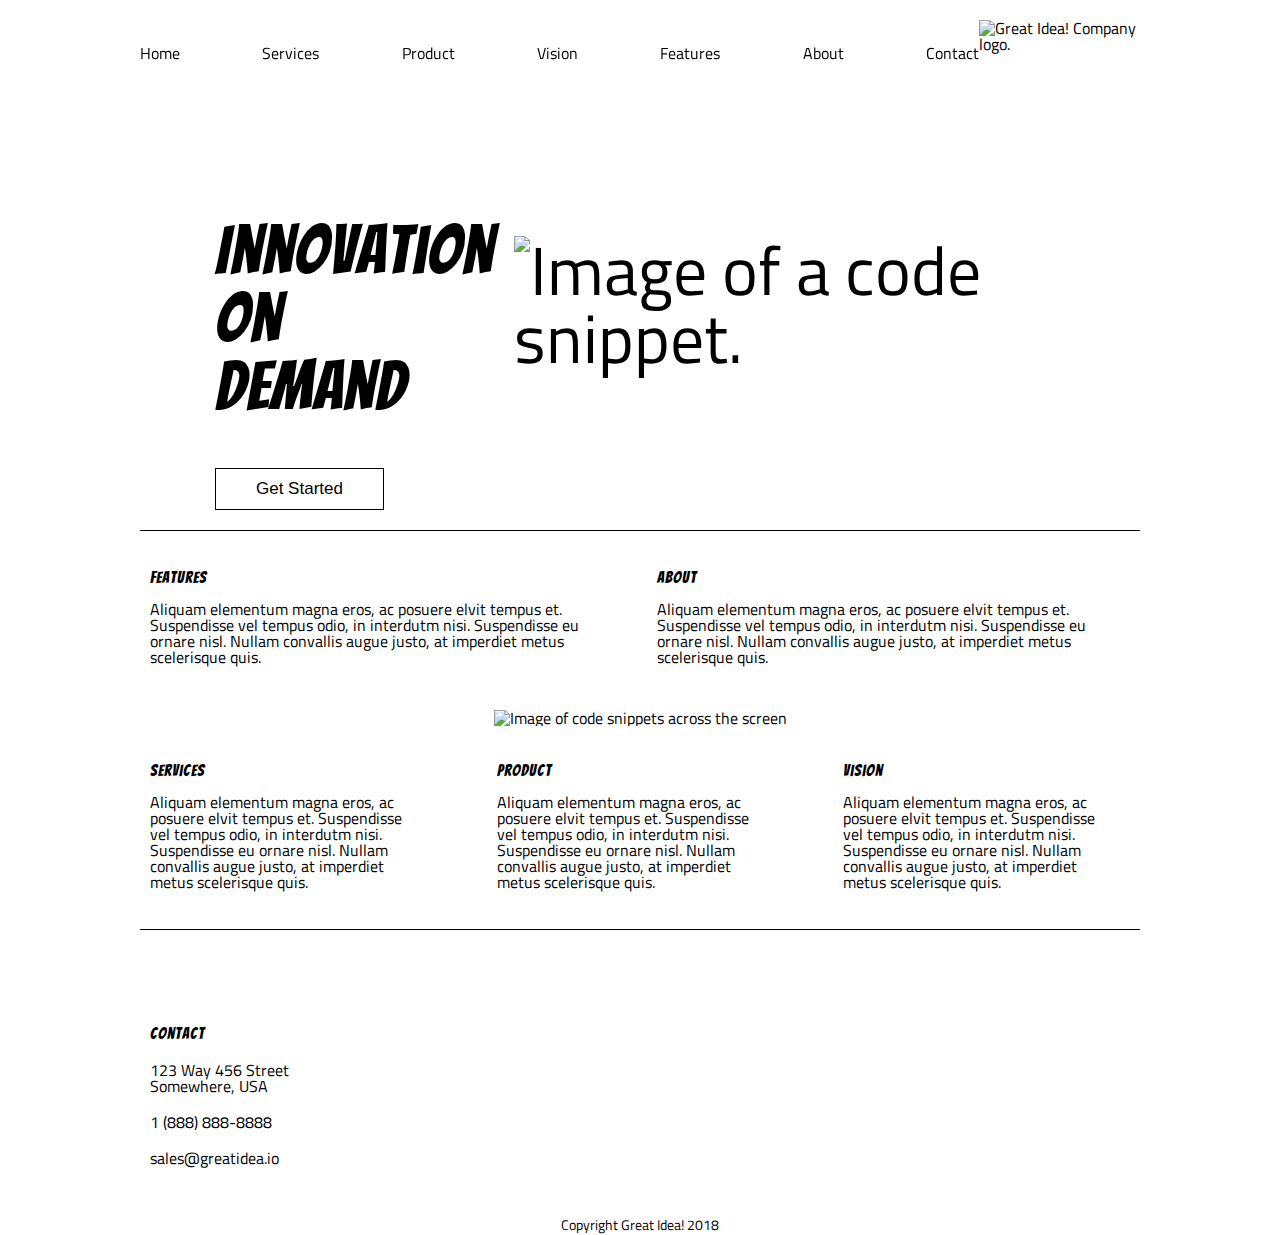
==== great-idea/index.html @ 211a0600 "First-Commit, Previous Project CSS Refactor. See repository User-Interface." ====
<!doctype html>

<html lang="en">
<head>
  <meta charset="utf-8">

  <title>Great Idea!</title>

  <link href="https://fonts.googleapis.com/css?family=Bangers|Titillium+Web" rel="stylesheet">
  <link rel="stylesheet" href="css/index.css">

  <!--[if lt IE 9]>
    <script src="https://cdnjs.cloudflare.com/ajax/libs/html5shiv/3.7.3/html5shiv.js"></script>
  <![endif]-->
</head>

  <body>

    
      
        <header class="container">
          <nav>
            
              <a href="index.html" class="transform">Home</a>
            
              <a href="#" class="transform">Services</a>
           
              <a href="#" class="transform">Product</a>
           
              <a href="#" class="transform">Vision</a>
         
              <a href="features.html" class="transform">Features</a>
 
              <a href="#" class="transform">About</a>

              <a href="#" class="transform">Contact</a>
              
          </nav>
          <img class="logo" src="img/logo.png" alt="Great Idea! Company logo.">
        </header>
      
      
        <section class="beginning container">
        <section>
            <h1>Innovation<br />
              On<br />
              Demand
            </h1>
            <button>Get Started</button>
            
        </section>            

          <img src="img/header-img.png" alt="Image of a code snippet.">
        </section>
        
      
      
      
        <article class="container">
          <section class="section-top">
            <section id="features">
              <h3>
                Features
              </h3>
              <p>
                Aliquam elementum magna eros, ac posuere elvit tempus et. Suspendisse vel tempus odio, in interdutm nisi.
                Suspendisse
                eu ornare nisl. Nullam convallis augue justo, at imperdiet metus scelerisque quis.
              </p>
            </section>
      
            <section id="about">
              <h3>
                About
              </h3>
              <p>
                Aliquam elementum magna eros, ac posuere elvit tempus et. Suspendisse vel tempus odio, in interdutm nisi.
                Suspendisse
                eu ornare nisl. Nullam convallis augue justo, at imperdiet metus scelerisque quis.
              </p>
            </section>
          </section>
      
      
          <img class="middle-img" src="img/mid-page-accent.jpg" alt="Image of code snippets across the screen">
      
          <section class="section-bottom">
            <section id="services">
              <h3>
                Services
              </h3>
              <p>
                Aliquam elementum magna eros, ac posuere elvit tempus et. Suspendisse vel tempus odio, in interdutm nisi.
                Suspendisse
                eu ornare nisl. Nullam convallis augue justo, at imperdiet metus scelerisque quis.
              </p>
            </section>
      
      
            <section id="product">
              <h3>
                Product
              </h3>
              <p>
                Aliquam elementum magna eros, ac posuere elvit tempus et. Suspendisse vel tempus odio, in interdutm nisi.
                Suspendisse
                eu ornare nisl. Nullam convallis augue justo, at imperdiet metus scelerisque quis.
              </p>
            </section>
      
            <section id="vision">
              <h3>
                Vision
              </h3>
              <p>
                Aliquam elementum magna eros, ac posuere elvit tempus et. Suspendisse vel tempus odio, in interdutm nisi.
                Suspendisse
                eu ornare nisl. Nullam convallis augue justo, at imperdiet metus scelerisque quis.
              </p>
            </section>
          </section>
        </article>
      
        <section class="contact container">
          <address>
            <h3>Contact</h3>
            <p>
              123 Way 456 Street
              <br />
              Somewhere, USA
            </p>
            <p>
              1 (888) 888-8888
            </p>
            <p>
              sales@greatidea.io
            </p>
          </address>
        </section>
      
        <footer>
          <small>Copyright Great Idea! 2018</small>
        </footer>
      
      </body>      
    
</html>
---- great-idea/css/index.css ----
/* http://meyerweb.com/eric/tools/css/reset/ 
   v2.0 | 20110126
   License: none (public domain)
*/

html, body, div, span, applet, object, iframe,
h1, h2, h3, h4, h5, h6, p, blockquote, pre,
a, abbr, acronym, address, big, cite, code,
del, dfn, em, img, ins, kbd, q, s, samp,
small, strike, strong, sub, sup, tt, var,
b, u, i, center,
dl, dt, dd, ol, ul, li,
fieldset, form, label, legend,
table, caption, tbody, tfoot, thead, tr, th, td,
article, aside, canvas, details, embed, 
figure, figcaption, footer, header, hgroup, 
menu, nav, output, ruby, section, summary,
time, mark, audio, video {
	margin: 0;
	padding: 0;
	border: 0;
	font-size: 100%;
	font: inherit;
	vertical-align: baseline;
}
/* HTML5 display-role reset for older browsers */
article, aside, details, figcaption, figure, 
footer, header, hgroup, menu, nav, section {
	display: block;
}
body {
	line-height: 1;
}
ol, ul {
	list-style: none;
}
blockquote, q {
	quotes: none;
}
blockquote:before, blockquote:after,
q:before, q:after {
	content: '';
	content: none;
}
table {
	border-collapse: collapse;
	border-spacing: 0;
}

/* Set every element's box-sizing to border-box */
* {
    box-sizing: border-box;
}

html, body {
    height: 100%;
    font-family: 'Titillium Web', sans-serif;
}

h1, h2, h3, h4, h5 {
    font-family: 'Bangers', cursive;
    letter-spacing: 1px;
    margin-bottom: 15px;
}

/* Copy and paste your work from yesterday here and start to refactor into flexbox */

h1 {
	font-size: 68px;
}

h2 {
	font-size: 2em;
}


.container {
	width: 1000px;
	margin: 20px auto;
	display: flex;
}


header {
	width: 100%;
    margin: 0 auto;
}

header nav {
	display: flex;
	align-self: flex-start;
	justify-content: space-between;
    margin: 25px 0;
}

header nav a {
    text-decoration: none;
    color: black;
}


.transform {
	vertical-align: middle;
	transform: translateZ(0);
	transition-duration: 0.3s;
	transition-property: transform;
}

.transform:hover,
.transform:focus,
.transform:active {
	transform: scale(1.3);
}

nav {
	overflow: hidden;
	top: 0;
	width: 100%;

}

.beginning {
	display: flex;
	vertical-align: top;
	font-size: 68px;
	margin-top: 130px;
	justify-content: space-around;
	padding: 0px 75px;
}


section.beginning.container img {
	padding: 20px;
		/* margin-top: 70px; */
	/* right: -170px; */
}

button {
	background: white;
	margin-top: 5px;
	padding: 10px 40px;
	font-size: 17px;
	border: 1px solid black;

}

article {
	display: flex;
	flex-wrap: wrap;
	width: 100%;
	border-top: 1px solid black;
	border-bottom: 1px solid black;
	margin-top: 76px;
	padding-top: 39px;
	padding-bottom: 39px;
	

}

article section.section-top {
	display: flex;
	flex-direction: row;	
	width: 100%;
	justify-content: space-between;
	padding: 0 10px;
}

article section.section-top section {
	margin-right: 34px;
}

article section.section-top section:last-child {
	margin-right: 0;
}

.middle-img {
	margin: 45px auto 0;
}

article section.section-top,
article section.section-bottom {
	margin-right: auto;
	margin-left: auto;
}


article section.section-bottom {
	display: flex;
	flex-wrap: wrap;
	width:100%;
	justify-content: space-between;
	margin-top: 37px;
	padding: 0 10px;

}

article section.section-bottom section {
	width: 275px;
	margin-right: 12px;
}

.contact {
	margin-top: 57px;
	padding: 39px 10px 0;
}

.contact p {
	margin: 20px 0;
}

footer {
	margin: 32px 0;
	text-align: center;
	font-size: 14px;
}


/* Features CSS because I was too lazy to create a second css file */

#kitty-ipsum-1, #kitty-ipsum-2, #kitty-ipsum-3, #kitty-ipsum-4 {
	margin-top: 50px;
	font-family: 'Dancing Script', sans-serif;
	font-size: 20px;
}

.cat-img {
	display:block;
	width: 250px;
	height: 250px;
	margin: 0 auto;
}
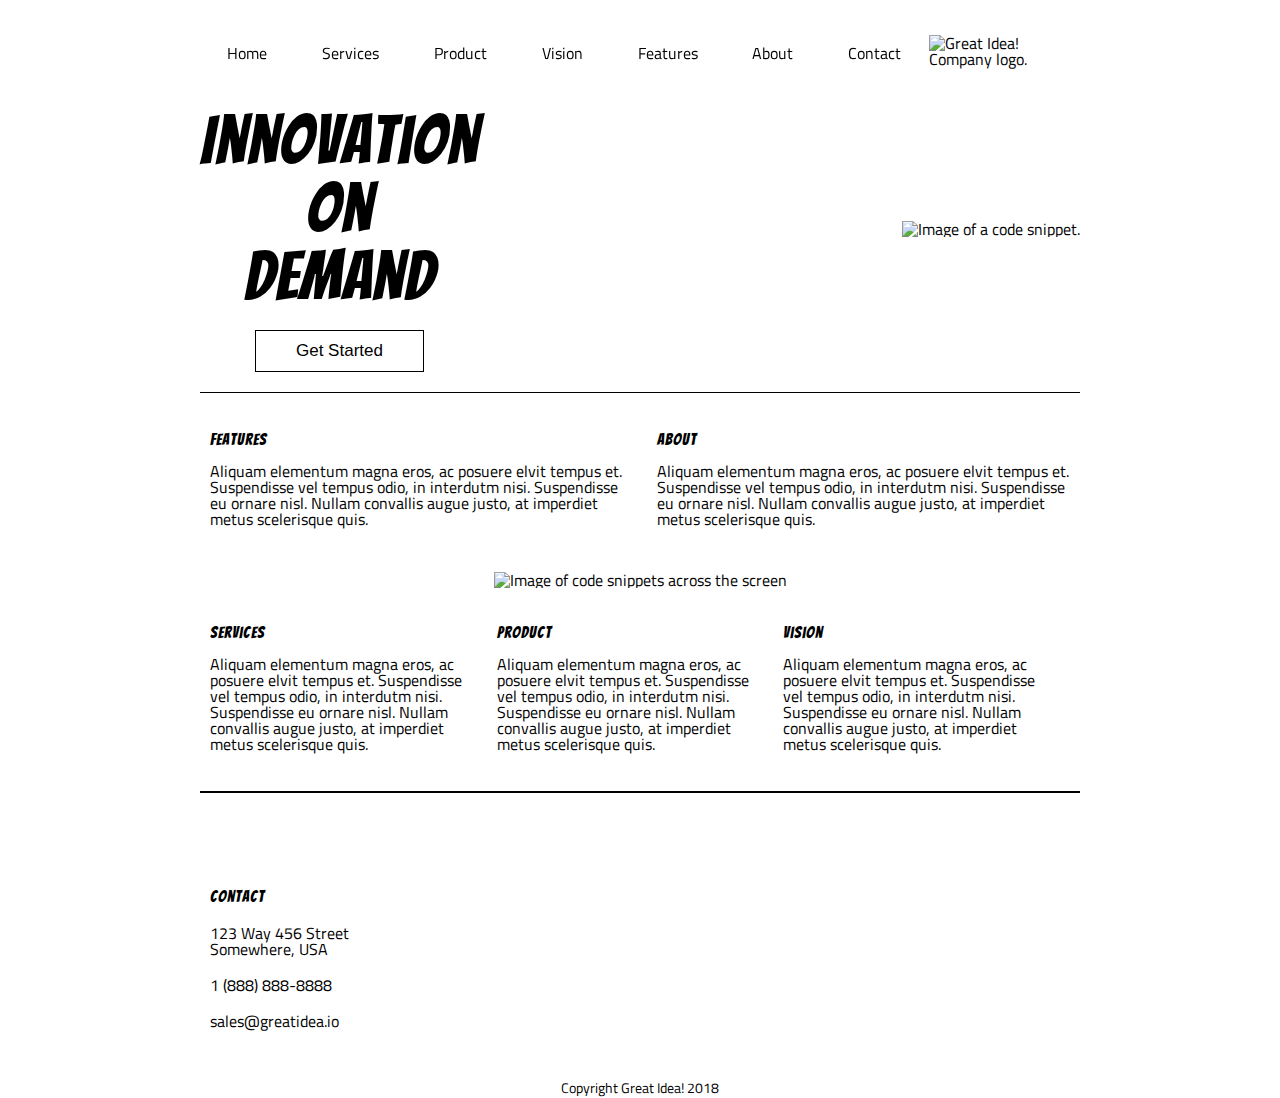
==== commit af68e162: "Commented article section in css" ====
--- a/great-idea/index.html
+++ b/great-idea/index.html
@@ -1,6 +1,7 @@
 <!doctype html>
 
 <html lang="en">
+
 <head>
   <meta charset="utf-8">
 
@@ -14,134 +15,134 @@
   <![endif]-->
 </head>
 
-  <body>
+<body>
 
-    
-      
-        <header class="container">
-          <nav>
-            
-              <a href="index.html" class="transform">Home</a>
-            
-              <a href="#" class="transform">Services</a>
-           
-              <a href="#" class="transform">Product</a>
-           
-              <a href="#" class="transform">Vision</a>
-         
-              <a href="features.html" class="transform">Features</a>
- 
-              <a href="#" class="transform">About</a>
 
-              <a href="#" class="transform">Contact</a>
-              
-          </nav>
-          <img class="logo" src="img/logo.png" alt="Great Idea! Company logo.">
-        </header>
-      
-      
-        <section class="beginning container">
-        <section>
-            <h1>Innovation<br />
-              On<br />
-              Demand
-            </h1>
-            <button>Get Started</button>
-            
-        </section>            
 
-          <img src="img/header-img.png" alt="Image of a code snippet.">
-        </section>
-        
-      
-      
-      
-        <article class="container">
-          <section class="section-top">
-            <section id="features">
-              <h3>
-                Features
-              </h3>
-              <p>
-                Aliquam elementum magna eros, ac posuere elvit tempus et. Suspendisse vel tempus odio, in interdutm nisi.
-                Suspendisse
-                eu ornare nisl. Nullam convallis augue justo, at imperdiet metus scelerisque quis.
-              </p>
-            </section>
-      
-            <section id="about">
-              <h3>
-                About
-              </h3>
-              <p>
-                Aliquam elementum magna eros, ac posuere elvit tempus et. Suspendisse vel tempus odio, in interdutm nisi.
-                Suspendisse
-                eu ornare nisl. Nullam convallis augue justo, at imperdiet metus scelerisque quis.
-              </p>
-            </section>
-          </section>
-      
-      
-          <img class="middle-img" src="img/mid-page-accent.jpg" alt="Image of code snippets across the screen">
-      
-          <section class="section-bottom">
-            <section id="services">
-              <h3>
-                Services
-              </h3>
-              <p>
-                Aliquam elementum magna eros, ac posuere elvit tempus et. Suspendisse vel tempus odio, in interdutm nisi.
-                Suspendisse
-                eu ornare nisl. Nullam convallis augue justo, at imperdiet metus scelerisque quis.
-              </p>
-            </section>
-      
-      
-            <section id="product">
-              <h3>
-                Product
-              </h3>
-              <p>
-                Aliquam elementum magna eros, ac posuere elvit tempus et. Suspendisse vel tempus odio, in interdutm nisi.
-                Suspendisse
-                eu ornare nisl. Nullam convallis augue justo, at imperdiet metus scelerisque quis.
-              </p>
-            </section>
-      
-            <section id="vision">
-              <h3>
-                Vision
-              </h3>
-              <p>
-                Aliquam elementum magna eros, ac posuere elvit tempus et. Suspendisse vel tempus odio, in interdutm nisi.
-                Suspendisse
-                eu ornare nisl. Nullam convallis augue justo, at imperdiet metus scelerisque quis.
-              </p>
-            </section>
-          </section>
-        </article>
-      
-        <section class="contact container">
-          <address>
-            <h3>Contact</h3>
-            <p>
-              123 Way 456 Street
-              <br />
-              Somewhere, USA
-            </p>
-            <p>
-              1 (888) 888-8888
-            </p>
-            <p>
-              sales@greatidea.io
-            </p>
-          </address>
-        </section>
-      
-        <footer>
-          <small>Copyright Great Idea! 2018</small>
-        </footer>
-      
-      </body>      
-    
+  <header class="container">
+    <nav>
+
+      <a href="index.html" class="transform">Home</a>
+
+      <a href="services.html" class="transform">Services</a>
+
+      <a href="#" class="transform">Product</a>
+
+      <a href="#" class="transform">Vision</a>
+
+      <a href="features.html" class="transform">Features</a>
+
+      <a href="#" class="transform">About</a>
+
+      <a href="#" class="transform">Contact</a>
+
+    </nav>
+    <img class="logo" src="img/logo.png" alt="Great Idea! Company logo.">
+  </header>
+
+
+  <section class="beginning container">
+    <section>
+      <h1>Innovation<br />
+        On<br />
+        Demand
+      </h1>
+      <button>Get Started</button>
+
+    </section>
+
+    <img src="img/header-img.png" alt="Image of a code snippet.">
+  </section>
+
+
+
+
+  <article class="container">
+    <section class="section-top">
+      <section id="features">
+        <h3>
+          Features
+        </h3>
+        <p>
+          Aliquam elementum magna eros, ac posuere elvit tempus et. Suspendisse vel tempus odio, in interdutm nisi.
+          Suspendisse
+          eu ornare nisl. Nullam convallis augue justo, at imperdiet metus scelerisque quis.
+        </p>
+      </section>
+
+      <section id="about">
+        <h3>
+          About
+        </h3>
+        <p>
+          Aliquam elementum magna eros, ac posuere elvit tempus et. Suspendisse vel tempus odio, in interdutm nisi.
+          Suspendisse
+          eu ornare nisl. Nullam convallis augue justo, at imperdiet metus scelerisque quis.
+        </p>
+      </section>
+    </section>
+
+
+    <img class="middle-img" src="img/mid-page-accent.jpg" alt="Image of code snippets across the screen">
+
+    <section class="section-bottom">
+      <section id="services">
+        <h3>
+          Services
+        </h3>
+        <p>
+          Aliquam elementum magna eros, ac posuere elvit tempus et. Suspendisse vel tempus odio, in interdutm nisi.
+          Suspendisse
+          eu ornare nisl. Nullam convallis augue justo, at imperdiet metus scelerisque quis.
+        </p>
+      </section>
+
+
+      <section id="product">
+        <h3>
+          Product
+        </h3>
+        <p>
+          Aliquam elementum magna eros, ac posuere elvit tempus et. Suspendisse vel tempus odio, in interdutm nisi.
+          Suspendisse
+          eu ornare nisl. Nullam convallis augue justo, at imperdiet metus scelerisque quis.
+        </p>
+      </section>
+
+      <section id="vision">
+        <h3>
+          Vision
+        </h3>
+        <p>
+          Aliquam elementum magna eros, ac posuere elvit tempus et. Suspendisse vel tempus odio, in interdutm nisi.
+          Suspendisse
+          eu ornare nisl. Nullam convallis augue justo, at imperdiet metus scelerisque quis.
+        </p>
+      </section>
+    </section>
+  </article>
+
+  <section class="contact container">
+    <address>
+      <h3>Contact</h3>
+      <p>
+        123 Way 456 Street
+        <br />
+        Somewhere, USA
+      </p>
+      <p>
+        1 (888) 888-8888
+      </p>
+      <p>
+        sales@greatidea.io
+      </p>
+    </address>
+  </section>
+
+  <footer>
+    <small>Copyright Great Idea! 2018</small>
+  </footer>
+
+</body>
+
 </html>--- a/great-idea/css/index.css
+++ b/great-idea/css/index.css
@@ -65,6 +65,7 @@
 
 /* Copy and paste your work from yesterday here and start to refactor into flexbox */
 
+
 h1 {
 	font-size: 68px;
 }
@@ -73,9 +74,17 @@
 	font-size: 2em;
 }
 
+ul {
+	display: flex;
+	margin-left: 20px;
+	flex-wrap: wrap;
+	flex-direction: column;
+	justify-content: space-between;
+	list-style: square;
+}
 
 .container {
-	width: 1000px;
+	width: 880px;
 	margin: 20px auto;
 	display: flex;
 }
@@ -89,7 +98,7 @@
 header nav {
 	display: flex;
 	align-self: flex-start;
-	justify-content: space-between;
+	justify-content: space-around;
     margin: 25px 0;
 }
 
@@ -119,25 +128,34 @@
 
 }
 
+.logo {
+	width:183px;
+	height:36px;
+	align-self: center;
+	justify-self: flex-end;
+}
+
 .beginning {
 	display: flex;
-	vertical-align: top;
-	font-size: 68px;
-	margin-top: 130px;
-	justify-content: space-around;
-	padding: 0px 75px;
-}
-
+	justify-content: space-between;
+	flex-wrap: wrap;
+	align-items: center;
+	padding: 0px;
+}
+
+.beginning h1 {
+	text-align: center;
+}
 
 section.beginning.container img {
-	padding: 20px;
-		/* margin-top: 70px; */
-	/* right: -170px; */
+	padding: 0px 0px 20px;
+
 }
 
 button {
 	background: white;
 	margin-top: 5px;
+	margin-left: 55px;
 	padding: 10px 40px;
 	font-size: 17px;
 	border: 1px solid black;
@@ -147,19 +165,43 @@
 article {
 	display: flex;
 	flex-wrap: wrap;
-	width: 100%;
 	border-top: 1px solid black;
-	border-bottom: 1px solid black;
-	margin-top: 76px;
+	border-bottom: 2px solid black;
 	padding-top: 39px;
 	padding-bottom: 39px;
+	align-content: space-between;
+	justify-content: space-between;
+
+}
+
+/* article section {
+	display: flex;
+	flex-wrap: wrap;
+	justify-content: space-between;
+} */
+
+
+.services {
+	display: flex;
+	justify-content: space-between;
+
+}
+
+.box-styling {
+	border: 1px solid black;
+	background-color: #f4f3f4;
+	padding: 25px;
 	
-
+}
+
+article section section button {
+	margin-left: 0;
+	border-radius: 5px;
+	padding: 5px 20px;
 }
 
 article section.section-top {
 	display: flex;
-	flex-direction: row;	
 	width: 100%;
 	justify-content: space-between;
 	padding: 0 10px;
@@ -186,7 +228,6 @@
 
 article section.section-bottom {
 	display: flex;
-	flex-wrap: wrap;
 	width:100%;
 	justify-content: space-between;
 	margin-top: 37px;
@@ -199,6 +240,17 @@
 	margin-right: 12px;
 }
 
+.facts {
+	padding-top: 20px;
+	display: flex;
+	justify-content: space-between;
+}
+
+.facts section {
+	display: flex;
+	flex-wrap: wrap;	
+	justify-content: space-between;
+}
 .contact {
 	margin-top: 57px;
 	padding: 39px 10px 0;
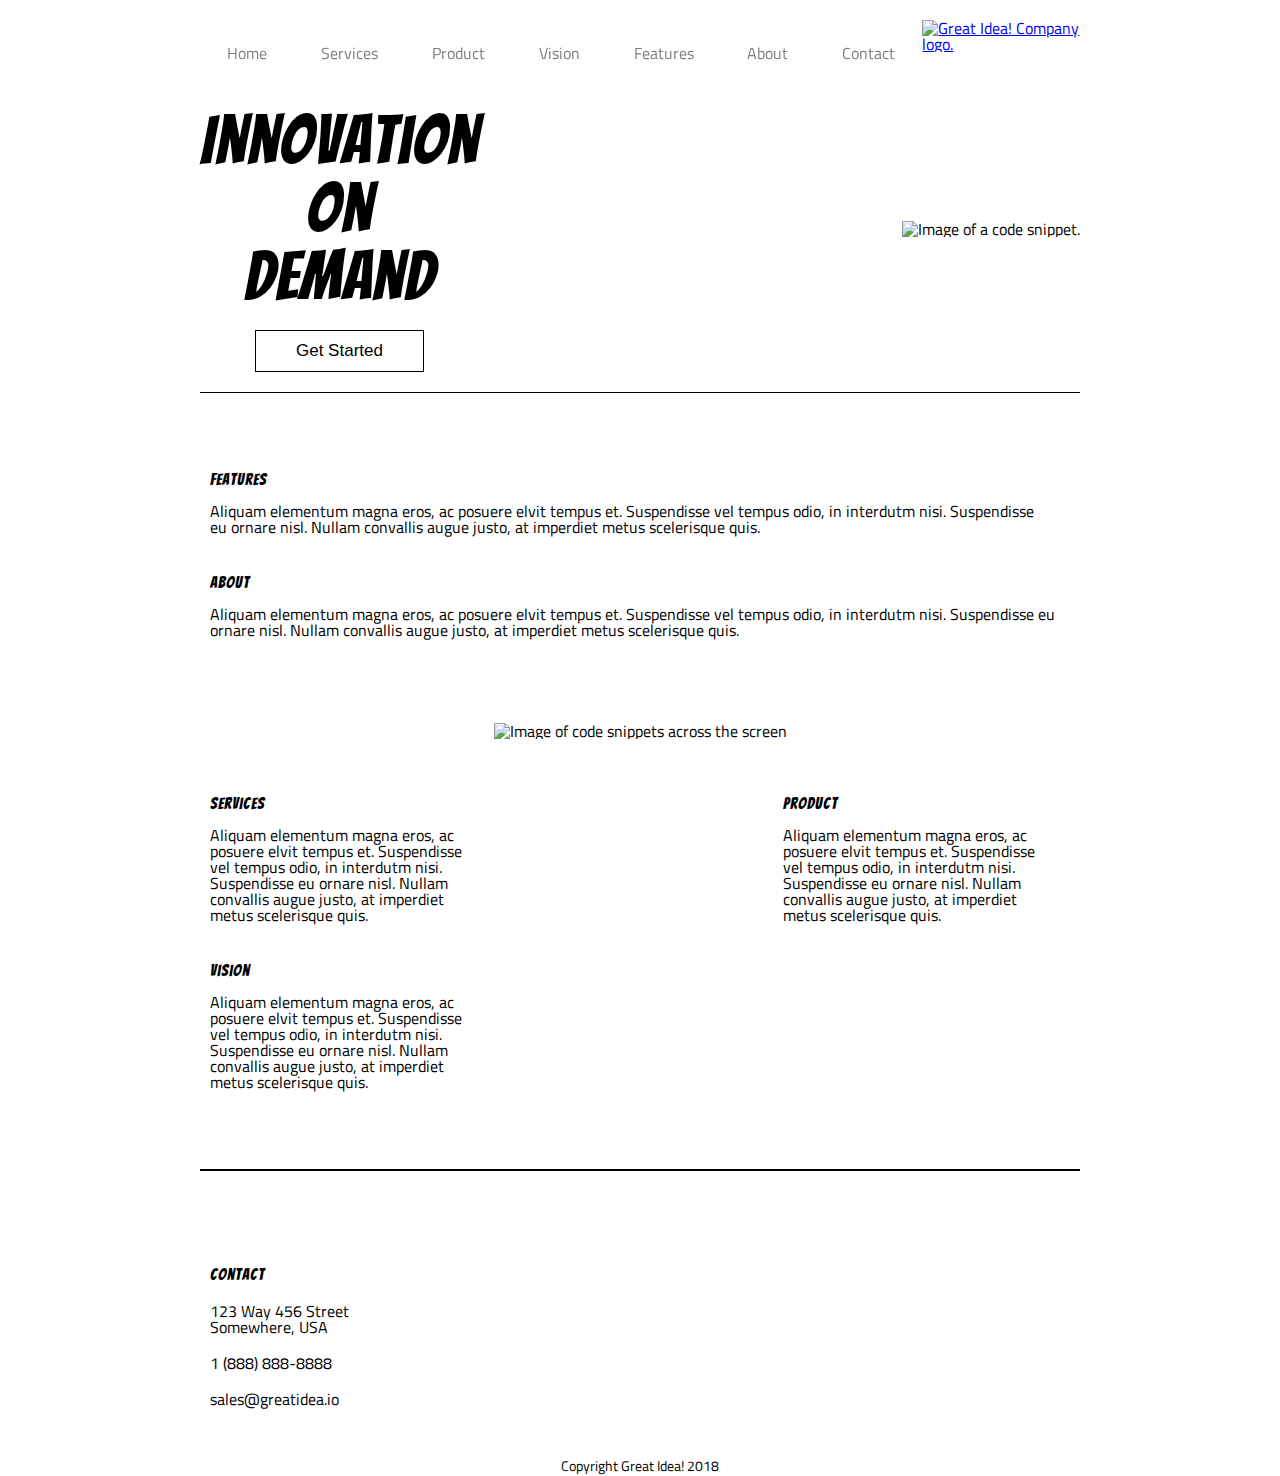
==== commit f76830b1: "Stretch goal 1" ====
--- a/great-idea/index.html
+++ b/great-idea/index.html
@@ -37,8 +37,7 @@
       <a href="#" class="transform">Contact</a>
 
     </nav>
-    <img class="logo" src="img/logo.png" alt="Great Idea! Company logo.">
-  </header>
+    <a href="index.html"><img class="logo" src="img/logo.png" alt="Great Idea! Company logo."></a>  </header>
 
 
   <section class="beginning container">
--- a/great-idea/css/index.css
+++ b/great-idea/css/index.css
@@ -92,7 +92,7 @@
 
 header {
 	width: 100%;
-    margin: 0 auto;
+	margin: 0 auto;
 }
 
 header nav {
@@ -104,7 +104,7 @@
 
 header nav a {
     text-decoration: none;
-    color: black;
+    color: gray;
 }
 
 
@@ -140,7 +140,6 @@
 	justify-content: space-between;
 	flex-wrap: wrap;
 	align-items: center;
-	padding: 0px;
 }
 
 .beginning h1 {
@@ -165,6 +164,7 @@
 article {
 	display: flex;
 	flex-wrap: wrap;
+	
 	border-top: 1px solid black;
 	border-bottom: 2px solid black;
 	padding-top: 39px;
@@ -174,27 +174,24 @@
 
 }
 
-/* article section {
-	display: flex;
-	flex-wrap: wrap;
-	justify-content: space-between;
-} */
-
-
-.services {
-	display: flex;
-	justify-content: space-between;
-
-}
+article section {
+	display: flex;
+	flex-wrap: wrap;
+	margin: 20px 0;
+	align-content: space-between;
+	justify-content: space-between;
+}
+
 
 .box-styling {
+	width: 420px;
 	border: 1px solid black;
 	background-color: #f4f3f4;
 	padding: 25px;
 	
 }
 
-article section section button {
+article section button {
 	margin-left: 0;
 	border-radius: 5px;
 	padding: 5px 20px;
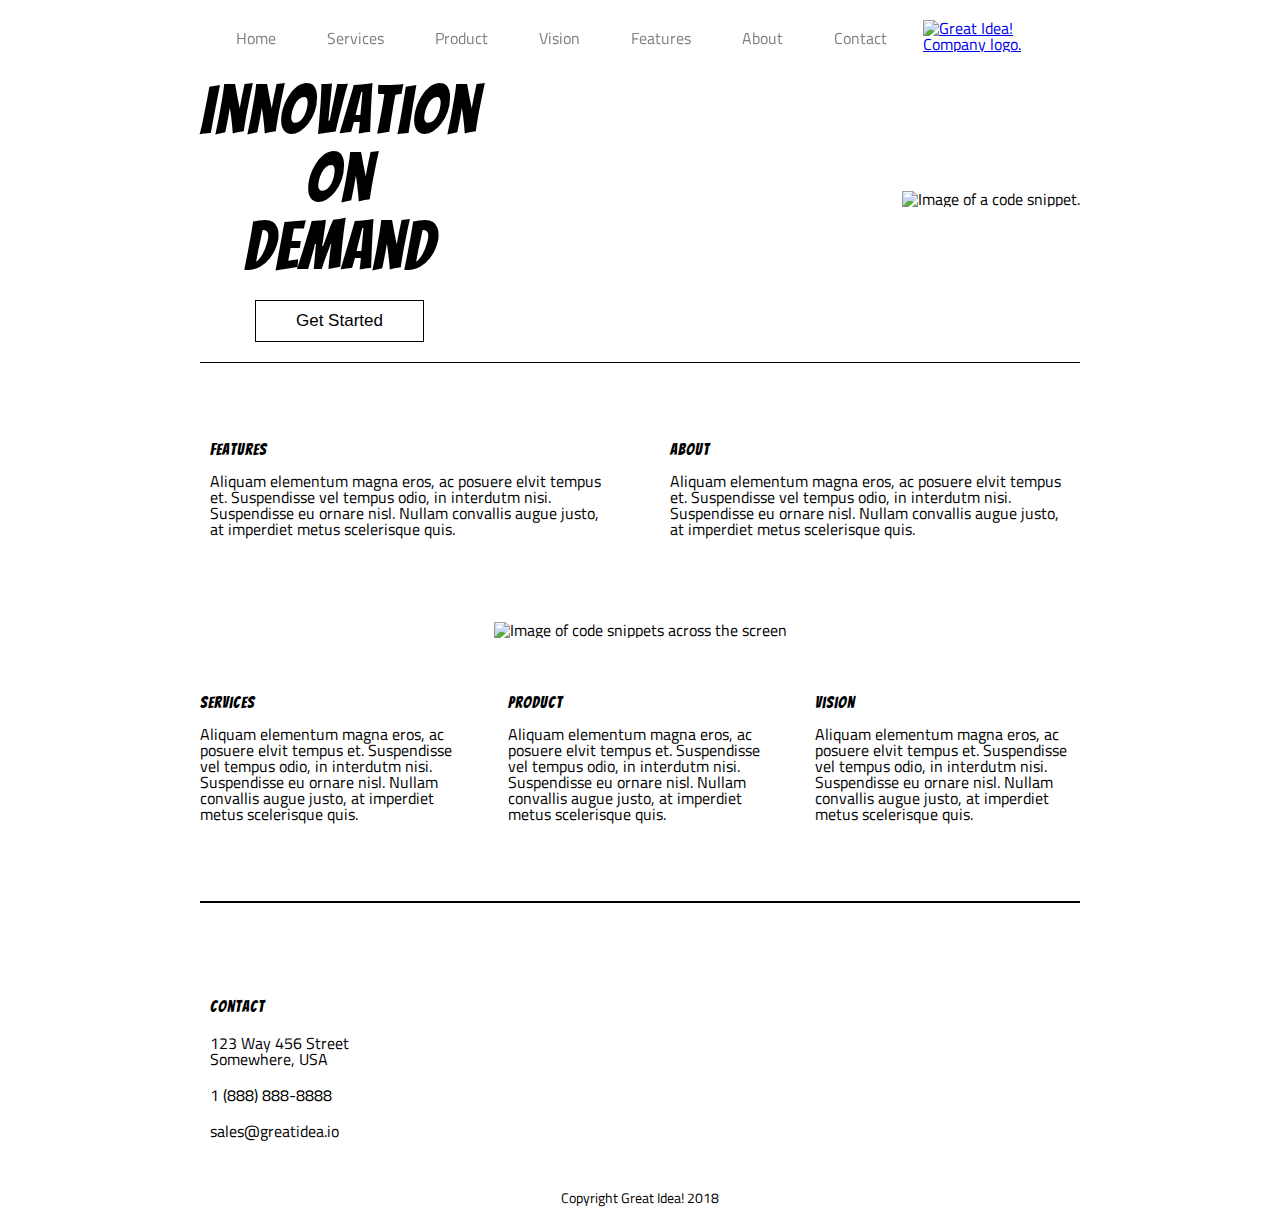
==== commit b314ce46: "Media queries added, Applied to services and index." ====
--- a/great-idea/index.html
+++ b/great-idea/index.html
@@ -4,6 +4,7 @@
 
 <head>
   <meta charset="utf-8">
+  <meta name="viewport" content="width=device-width, initial-scale=1.0">
 
   <title>Great Idea!</title>
 
@@ -37,7 +38,8 @@
       <a href="#" class="transform">Contact</a>
 
     </nav>
-    <a href="index.html"><img class="logo" src="img/logo.png" alt="Great Idea! Company logo."></a>  </header>
+    <a href="index.html"><img class="logo" src="img/logo.png" alt="Great Idea! Company logo."></a>  
+  </header>
 
 
   <section class="beginning container">
--- a/great-idea/css/index.css
+++ b/great-idea/css/index.css
@@ -1,3 +1,5 @@
+
+
 /* http://meyerweb.com/eric/tools/css/reset/ 
    v2.0 | 20110126
    License: none (public domain)
@@ -99,7 +101,9 @@
 	display: flex;
 	align-self: flex-start;
 	justify-content: space-around;
-    margin: 25px 0;
+	padding: 10px;
+	overflow: hidden;
+	width: 100%;
 }
 
 header nav a {
@@ -121,12 +125,7 @@
 	transform: scale(1.3);
 }
 
-nav {
-	overflow: hidden;
-	top: 0;
-	width: 100%;
-
-}
+
 
 .logo {
 	width:183px;
@@ -206,6 +205,7 @@
 
 article section.section-top section {
 	margin-right: 34px;
+	width: 400px;
 }
 
 article section.section-top section:last-child {
@@ -225,16 +225,16 @@
 
 article section.section-bottom {
 	display: flex;
-	width:100%;
+	width: 100%;
 	justify-content: space-between;
 	margin-top: 37px;
-	padding: 0 10px;
+	padding: 0;
 
 }
 
 article section.section-bottom section {
-	width: 275px;
-	margin-right: 12px;
+	width: 265px;
+	
 }
 
 .facts {
@@ -256,6 +256,7 @@
 .contact p {
 	margin: 20px 0;
 }
+
 
 footer {
 	margin: 32px 0;
@@ -264,17 +265,155 @@
 }
 
 
+
 /* Features CSS because I was too lazy to create a second css file */
 
+.features {
+	display: flex;
+	justify-content: flex-start;
+}
+
+
 #kitty-ipsum-1, #kitty-ipsum-2, #kitty-ipsum-3, #kitty-ipsum-4 {
+	display: flex;
 	margin-top: 50px;
+	flex-wrap: wrap;
 	font-family: 'Dancing Script', sans-serif;
 	font-size: 20px;
-}
+	text-align: center;			
+	
+}
+
+#kitty-ipsum-2, #kitty-ipsum-4 {
+	flex-direction: row-reverse;
+}
+
+#kitty-ipsum-1 section {
+	width: 70%;
+	display: flex;
+}
+
+#kitty-ipsum-2 section {
+	width: 70%;
+	display: flex;
+	flex-direction: row-reverse;
+}
+#kitty-ipsum-3 section {
+	width: 70%;
+	display: flex;
+}
+#kitty-ipsum-4 section {
+	width: 70%;
+	display: flex;
+	flex-direction: row-reverse;
+}
+
+#kitty-ipsum-1 {
+	color: lightsalmon;
+}
+
+#kitty-ipsum-2 {
+	color: darksalmon;
+}
+
+#kitty-ipsum-3 {
+	color: lightsalmon;
+}
+
+#kitty-ipsum-4 {
+	color: darksalmon;
+}
+
 
 .cat-img {
-	display:block;
+	align-self: center;
 	width: 250px;
 	height: 250px;
-	margin: 0 auto;
+
+}
+
+@media only screen and (max-width: 768px) {
+   
+    [class*="container"] {
+        width: 95%;
+	}
+	
+	[class*="box-styling"] {
+        width: 100%;
+	}
+	
+	section.beginning.container img {
+		width: 25%;
+	}
+	article section.section-top section {
+		width: 100%	
+	}	
+
+	article section.section-bottom section {
+		width: 100%	
+	}
+
+	.contact {
+		display: flex;
+		justify-content: center;
+	}
+	address { 
+		width 30%
+		display: flex;
+		flex-wrap: wrap;	
+		justify-content: center;
+		text-align: center;
+	}
+	img {
+		width: 100%;
+	}
+}
+
+@media only screen and (max-width: 600px) {
+   
+    [class*="container"] {
+        width: 95%;
+	}
+	
+	header {
+		flex-wrap: wrap;
+		width: 100%;
+		justify-content: center;
+	
+	}
+
+	header a {
+		display: flex;
+		order: -1;
+	}
+
+	[class*="box-styling"] {
+        width: 100%;
+	}
+	
+	section.beginning.container img {
+		width: 25%;
+	}
+	article section.section-top section {
+		width: 100%	
+	}	
+
+	article section.section-bottom section {
+		width: 100%	
+	}
+
+	.contact {
+		display: flex;
+		justify-content: center;
+	}
+	address { 
+		width 30%
+		display: flex;
+		flex-wrap: wrap;	
+		justify-content: center;
+		text-align: center;
+	}
+	img {
+		width: 100%;
+	}
 }